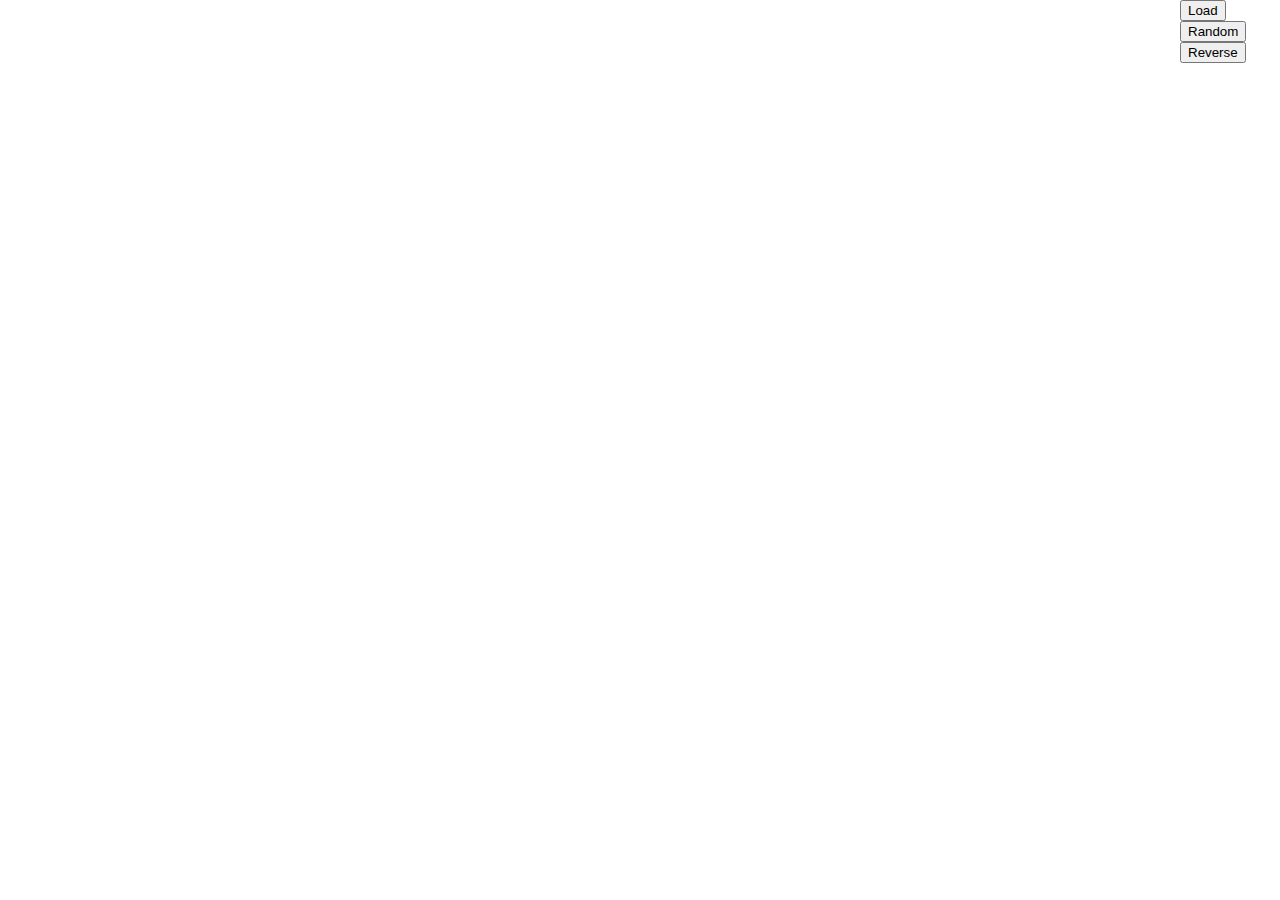
==== front-end/index.html @ e81fb423 "add files" ====
<!DOCTYPE html>
<html>
<head>
    <meta charset="utf-8">
    <title>Testing WebGL</title>
    <style>
        body { margin: 0; }
    </style>
    <script src="p5.js"></script>
    <script src="sketch.js"></script>
</head>
<body>
<div style="float: right; width: 100px; ">
    <button id="loadBtn">Load</button>
    <button id="rndBtn">Random</button>
    <button id="revBtn">Reverse</button>
</div>
</body>
</html>
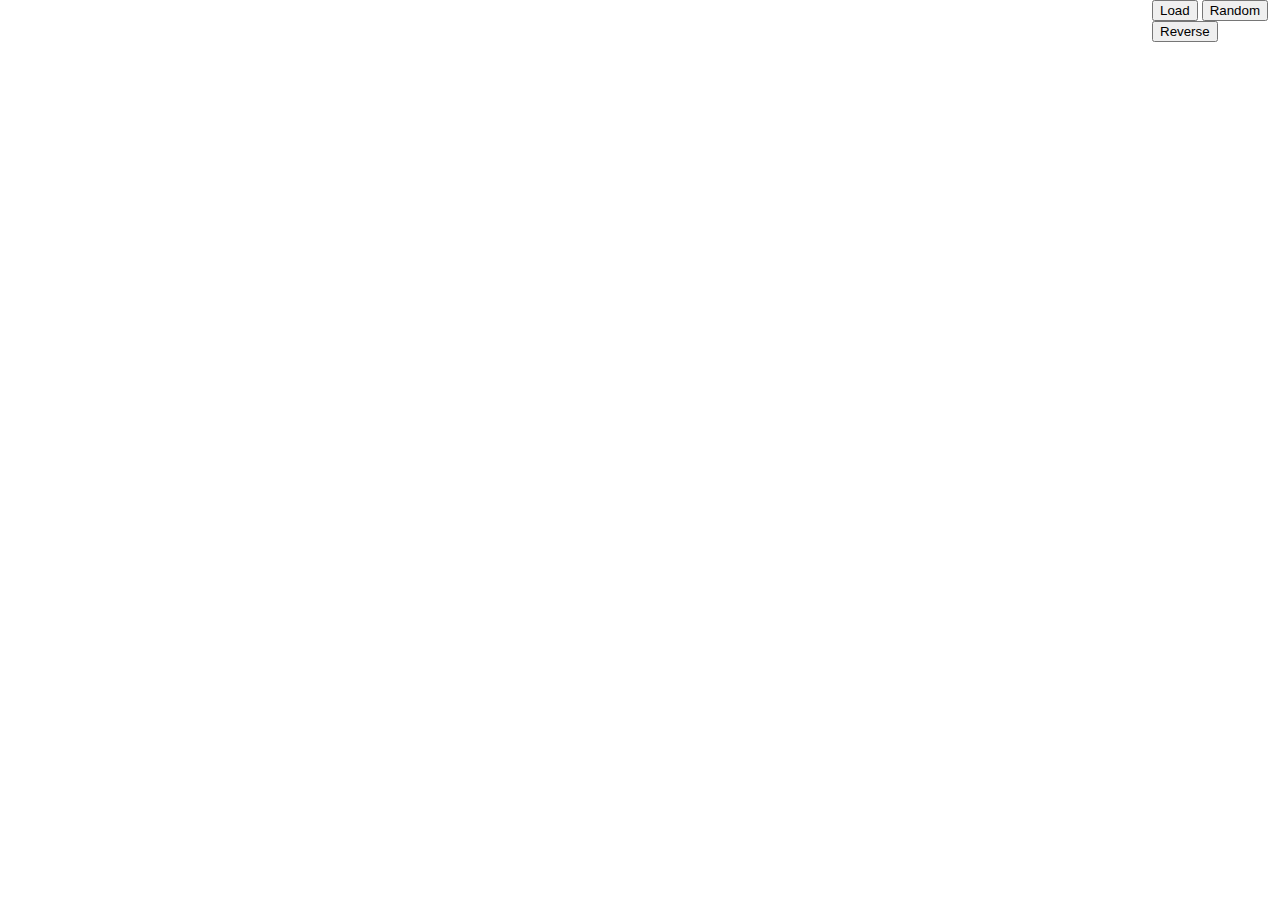
==== commit 94814ddc: "optimize drawing" ====
--- a/front-end/index.html
+++ b/front-end/index.html
@@ -10,10 +10,13 @@
     <script src="sketch.js"></script>
 </head>
 <body>
-<div style="float: right; width: 100px; ">
+<div style="float: right; width: 10%; ">
     <button id="loadBtn">Load</button>
     <button id="rndBtn">Random</button>
     <button id="revBtn">Reverse</button>
+    <div>
+        <p id="loading" style="visibility: hidden">Loading...</p>
+    </div>
 </div>
 </body>
 </html>
